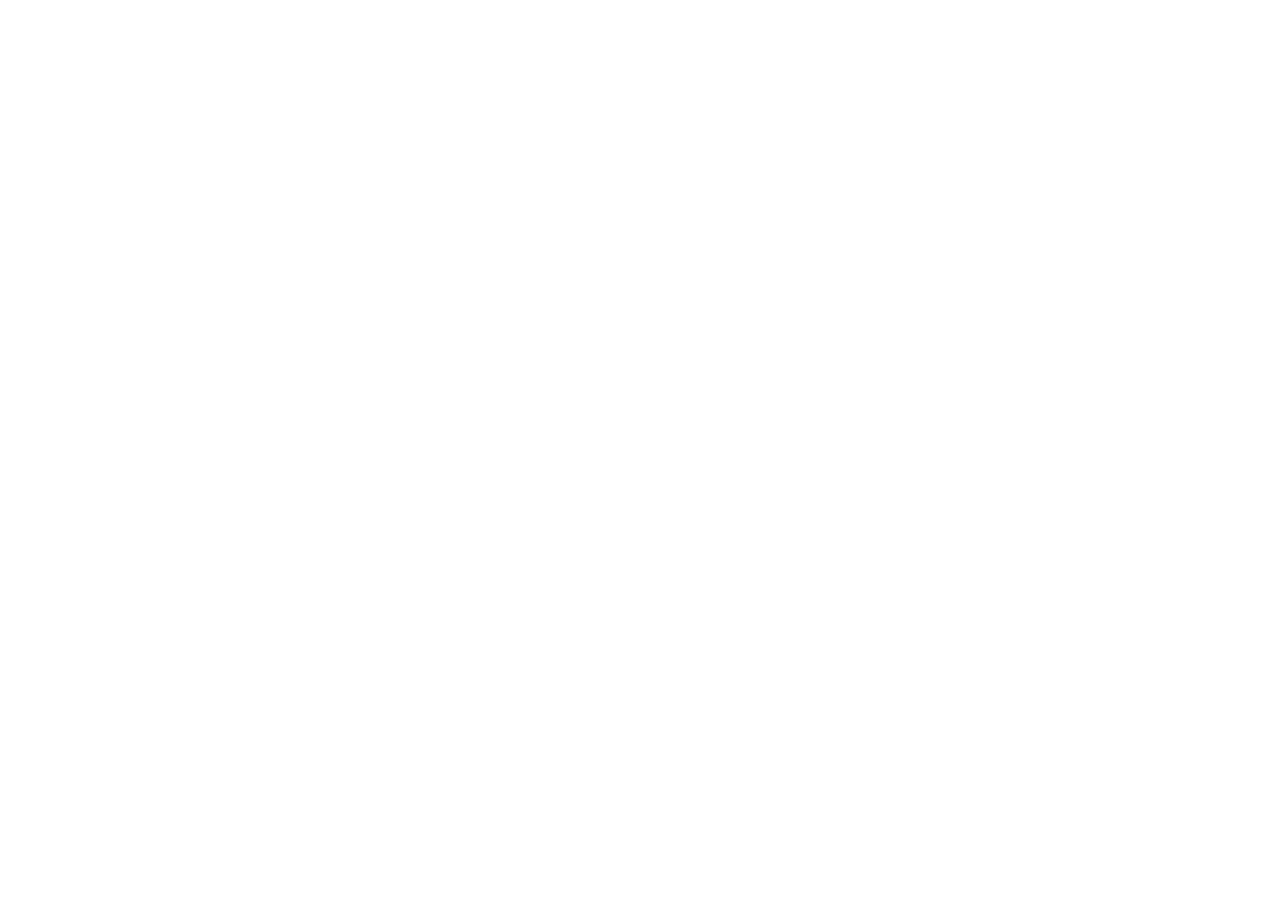
==== contact-me.html @ 71445b2b "Add files via upload" ====
<!DOCTYPE html>
<html lang="en">
<head>
    <meta charset="UTF-8">
    <meta name="viewport" content="width=device-width, initial-scale=1.0">
    <title>Contact me</title>
</head>
<body>
    
    <form action="index.html" method="post"></form>

</body>
</html>
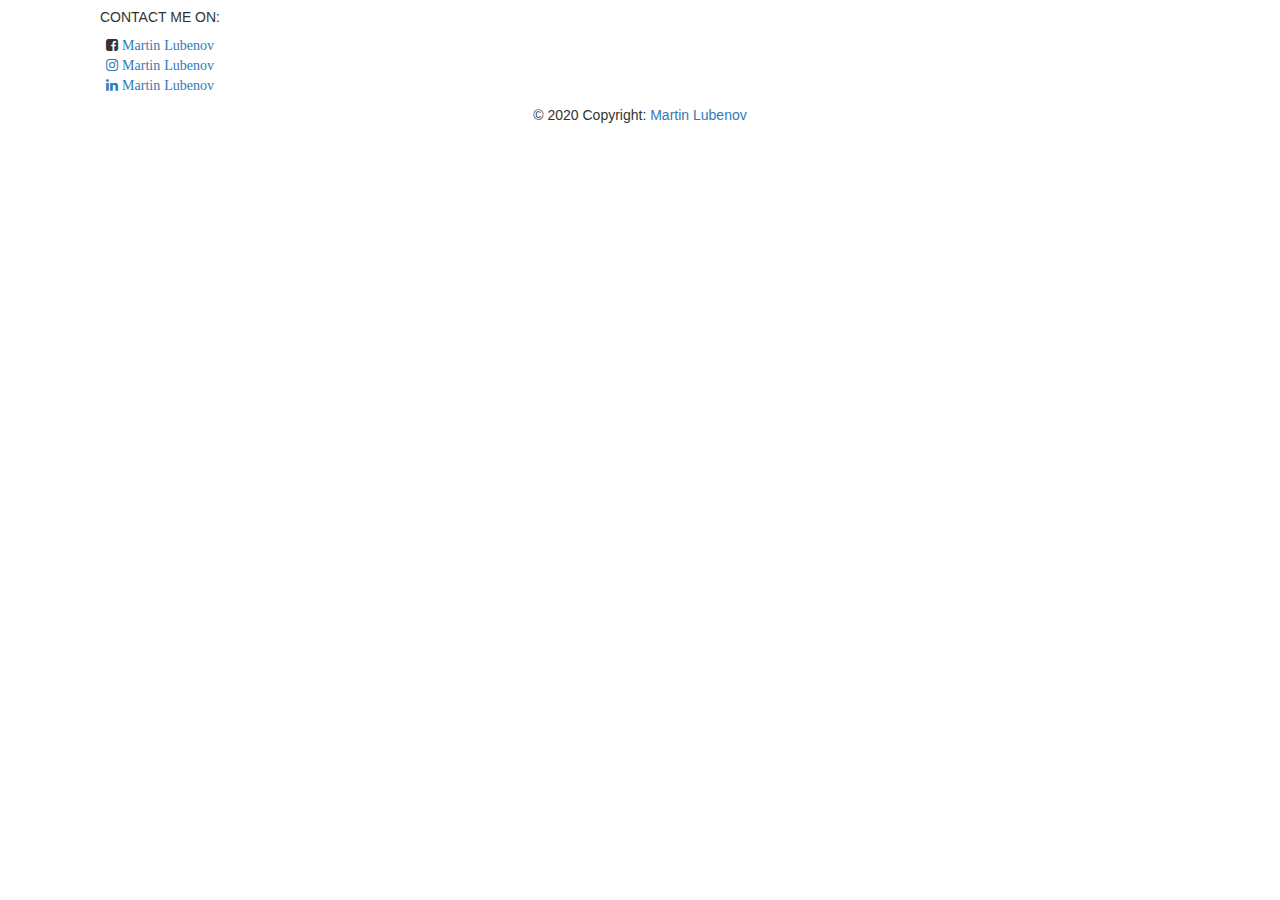
==== commit 7e1ba760: "Add files via upload" ====
--- a/contact-me.html
+++ b/contact-me.html
@@ -1,13 +1,66 @@
 <!DOCTYPE html>
 <html lang="en">
-<head>
-    <meta charset="UTF-8">
-    <meta name="viewport" content="width=device-width, initial-scale=1.0">
+  <head>
+    <meta charset="UTF-8" />
+    <meta name="viewport" content="width=device-width, initial-scale=1.0" />
+    <link rel="stylesheet" href="styles.css" />
+    <link
+      rel="stylesheet"
+      href="https://cdnjs.cloudflare.com/ajax/libs/font-awesome/4.7.0/css/font-awesome.min.css"
+    />
+    <link
+      rel="stylesheet"
+      href="https://maxcdn.bootstrapcdn.com/bootstrap/3.4.1/css/bootstrap.min.css"
+    />
     <title>Contact me</title>
-</head>
-<body>
-    
-    <form action="index.html" method="post"></form>
+  </head>
+  <body>
+    <!-- <form action="mailto:martin_lubenov_1999@abv.bg" method="post" enctype="text/plain">
+        <label>Username: </label>
+        <input type="text" name="UserName"><br><br>
+        <label>E-mail: </label>
+        <input type="email" name="UserEmail"><br><br>
+        <label>Password: </label>
+        <input type="password" name="UserPassword"><br><br>
+        <label>Feedback: </label>
+        <textarea name="UserFeedback" cols="30" rows="10"></textarea><br><br>
+        <input type="submit" value="submit">
+    </form> -->
 
-</body>
-</html>+    <div class="container-fluid text-center text-md-left">
+      <!-- Grid row -->
+      <div class="row footer-row">
+        <!-- Grid column -->
+
+
+        <!-- Grid column -->
+        <div class="col-md-3">
+          <!-- Links -->
+          <h5 class="Other-links text-uppercase">Contact me on:</h5>
+
+          <ul class="list-unstyled">
+            <li>
+              <i class="fa fa-facebook-square" aria-hidden="true">
+                <a href="https://www.facebook.com/martin.lubenov.7"> Martin Lubenov </a></i
+              >
+            </li>
+            <li>
+              <a href="https://www.instagram.com/martinlubenov/" class="fa fa-instagram"> Martin Lubenov </a>
+            </li>
+            <li>
+              <a href="https://www.linkedin.com/in/martin-lubenov-95a89916b/" class="fa fa-linkedin"> Martin Lubenov </a>
+            </li>
+          </ul>
+        </div>
+        <!-- Grid column -->
+      </div>
+      <!-- Grid row -->
+    </div>
+    <!-- Footer Links -->
+    <!-- Copyright -->
+    <div class="footer-copyright text-center py-3">
+      © 2020 Copyright:
+      <a href="index.html"> Martin Lubenov</a>
+    </div>
+  </body>
+</html>
--- a/styles.css
+++ b/styles.css
@@ -0,0 +1,63 @@
+thead,
+tfoot {
+  background-color: #3f87a6;
+  color: #fff;
+}
+
+tbody {
+  background-color: #b1bcc0;
+}
+
+caption {
+  padding: 10px;
+  caption-side: bottom;
+}
+
+table {
+  border-collapse: collapse;
+  border: 2px solid rgb(102, 76, 76);
+  letter-spacing: 1px;
+  font-family: sans-serif;
+  font-size: 0.8rem;
+}
+
+td,
+th {
+  border: 1px solid rgb(161, 113, 113);
+  padding: 5px 10px;
+}
+
+td {
+  text-align: center;
+}
+
+.fa-facebook:before {
+  content: "\f09a";
+}
+
+.fa-facebook-f:before {
+  content: "\f39e";
+}
+
+.fa-facebook-messenger:before {
+  content: "\f39f";
+}
+
+.fa-facebook-square:before {
+  content: "\f082";
+}
+.fa-linkedin:before {
+  content: "\f08c";
+}
+
+.fa-linkedin-in:before {
+  content: "\f0e1";
+}
+
+.fa-instagram:before {
+  content: "\f16d";
+}
+
+.fa-instagram-square:before {
+  content: "\f955";
+}
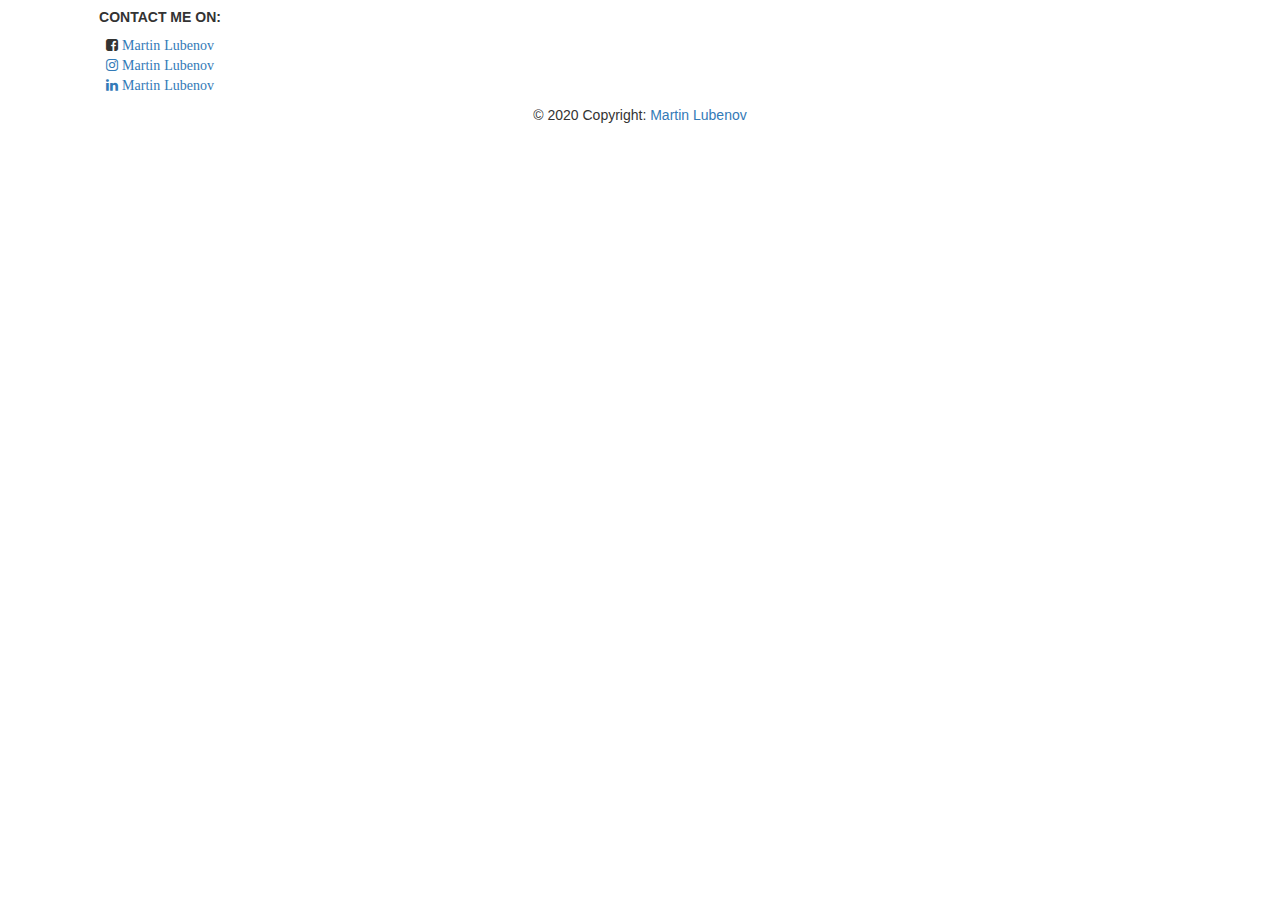
==== commit 3e74906c: "Add files via upload" ====
--- a/contact-me.html
+++ b/contact-me.html
@@ -3,7 +3,7 @@
   <head>
     <meta charset="UTF-8" />
     <meta name="viewport" content="width=device-width, initial-scale=1.0" />
-    <link rel="stylesheet" href="styles.css" />
+    <link rel="stylesheet" href="css/styles.css" />
     <link
       rel="stylesheet"
       href="https://cdnjs.cloudflare.com/ajax/libs/font-awesome/4.7.0/css/font-awesome.min.css"
@@ -12,7 +12,7 @@
       rel="stylesheet"
       href="https://maxcdn.bootstrapcdn.com/bootstrap/3.4.1/css/bootstrap.min.css"
     />
-    <title>Contact me</title>
+    <title>👉 Contact me 👈</title>
   </head>
   <body>
     <!-- <form action="mailto:martin_lubenov_1999@abv.bg" method="post" enctype="text/plain">
@@ -36,7 +36,7 @@
         <!-- Grid column -->
         <div class="col-md-3">
           <!-- Links -->
-          <h5 class="Other-links text-uppercase">Contact me on:</h5>
+          <h5 class="Other-links text-uppercase"><strong>Contact me on:</strong></h5>
 
           <ul class="list-unstyled">
             <li>
--- a/css/styles.css
+++ b/css/styles.css
@@ -0,0 +1,55 @@
+table {
+  letter-spacing: 1px;
+
+}
+
+.fa-facebook:before {
+  content: "\f09a";
+}
+
+.fa-facebook-f:before {
+  content: "\f39e";
+}
+
+.fa-facebook-messenger:before {
+  content: "\f39f";
+}
+
+.fa-facebook-square:before {
+  content: "\f082";
+}
+.fa-linkedin:before {
+  content: "\f08c";
+}
+
+.fa-linkedin-in:before {
+  content: "\f0e1";
+}
+
+.fa-instagram:before {
+  content: "\f16d";
+}
+
+.fa-instagram-square:before {
+  content: "\f955";
+}
+
+body{
+  background-color: #eaf6f6;
+}
+
+hr {
+  border-style: none;
+  border-top-style: dotted;
+  border-width: 5px;
+  border-color: grey;
+  width: 5%;
+}
+
+h1, h3 {
+  color: #66BFBF
+}
+
+a {
+  text-decoration: none;
+}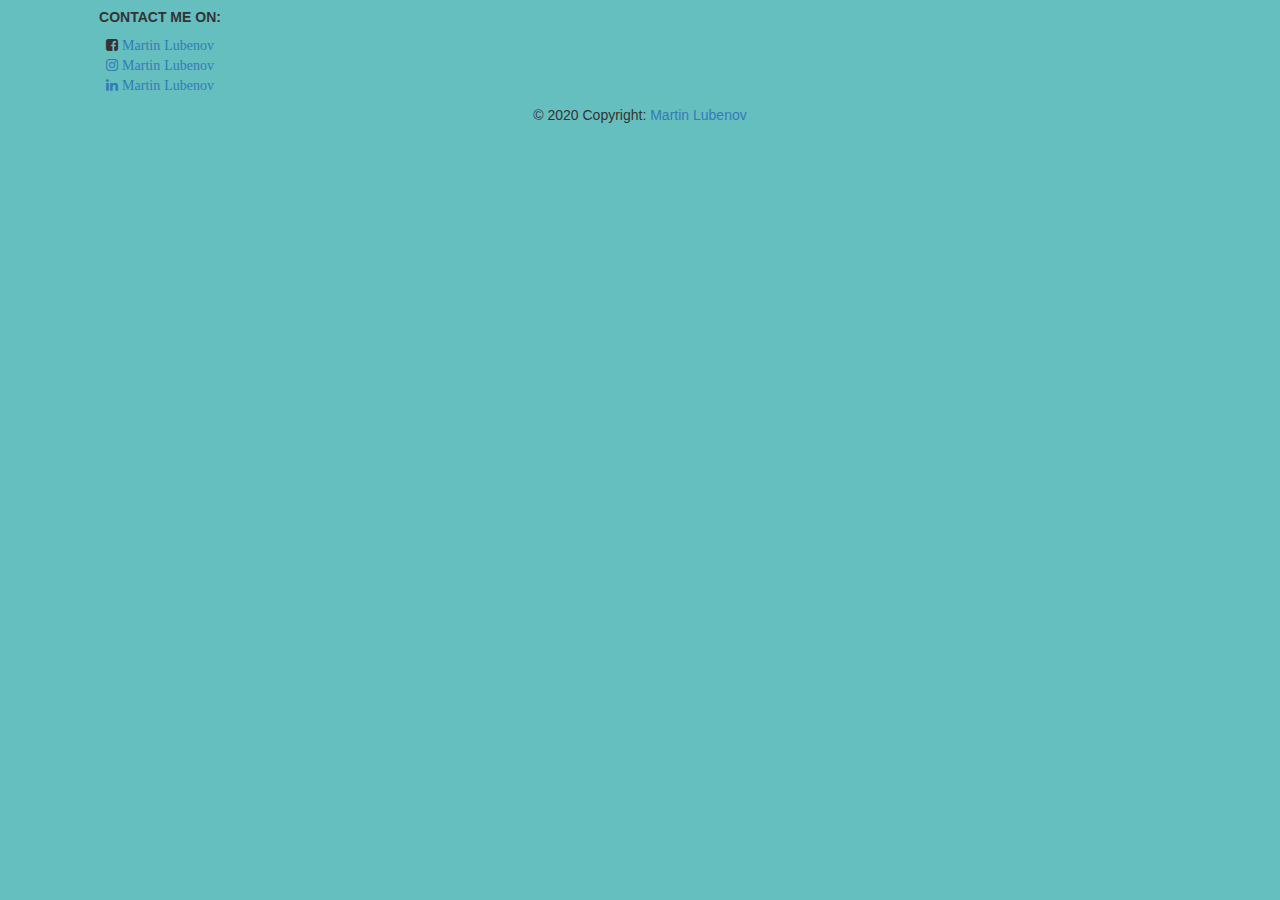
==== commit 53bfd1ca: "Add files via upload" ====
--- a/contact-me.html
+++ b/contact-me.html
@@ -12,9 +12,9 @@
       rel="stylesheet"
       href="https://maxcdn.bootstrapcdn.com/bootstrap/3.4.1/css/bootstrap.min.css"
     />
-    <title>👉 Contact me 👈</title>
+    <title>Contact me</title>
   </head>
-  <body>
+  <body id="color-body">
     <!-- <form action="mailto:martin_lubenov_1999@abv.bg" method="post" enctype="text/plain">
         <label>Username: </label>
         <input type="text" name="UserName"><br><br>
--- a/css/styles.css
+++ b/css/styles.css
@@ -52,4 +52,8 @@
 
 a {
   text-decoration: none;
+}
+
+#color-body {
+  background-color: #66BFBF
 }